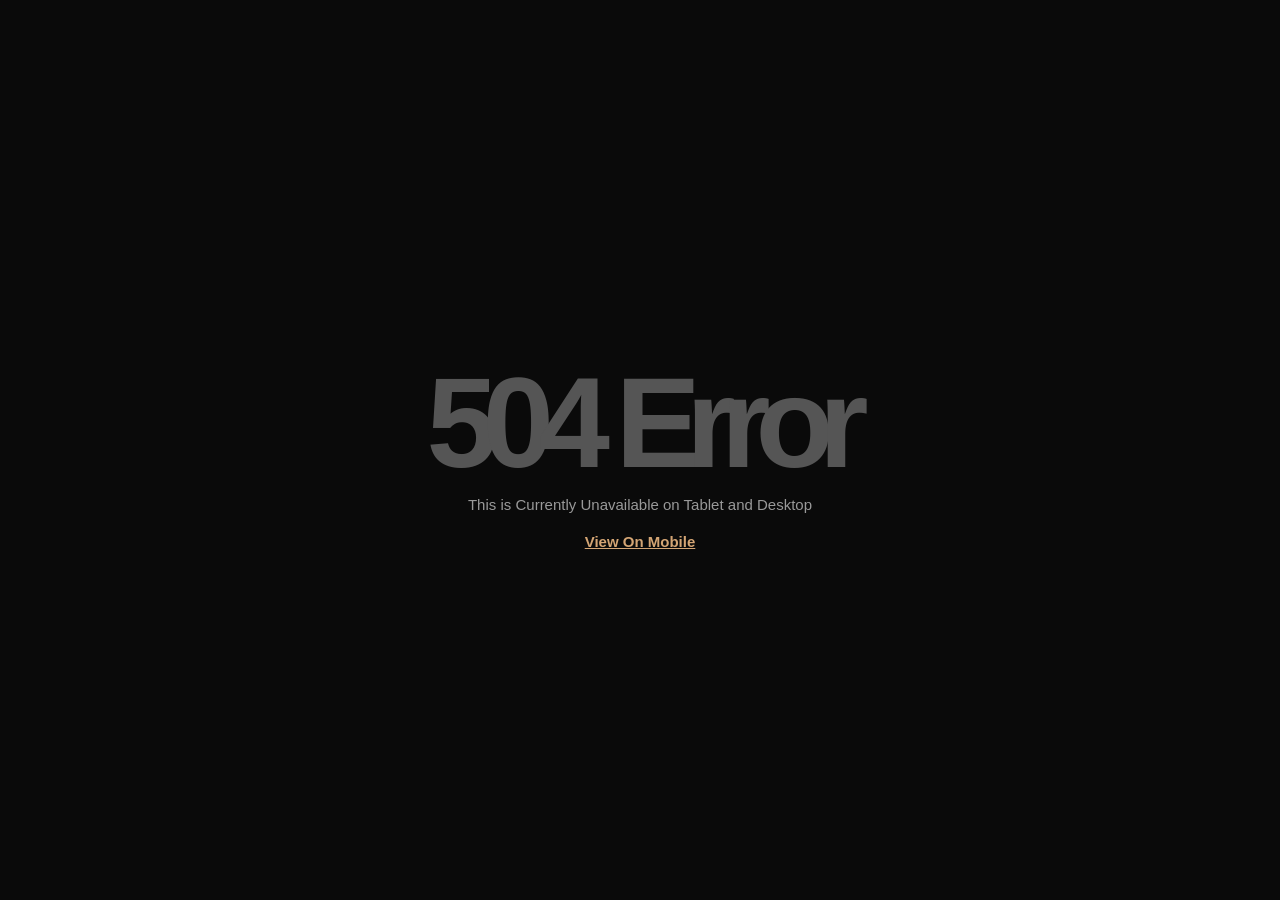
==== index.html @ 4d351e82 "Initial commit" ====
<!doctype html>
<html lang="en">
  <head>
    <meta charset="UTF-8" />
    <meta
      name="viewport"
      content="width=device-width, initial-scale=1.0, maximum-scale=1.0, user-scalable=no, viewport-fit=cover"
    />
    <title>Header</title>
    <link
      rel="icon"
      type="image/png"
      href="https://i.postimg.cc/TPxd7803/css.png"
    />

    <!-- Fonts -->
    <link rel="stylesheet" href="../font.css" />
    <!-- Main Styles -->
    <link rel="stylesheet" href="style.css" />
  </head>
  <body>
    <!-- Mobile Layout -->
    <div class="mobile-layout">
      <!-- Header -->
      <header class="header">
        <div class="header-wrapper"></div>
      </header>

      <!-- Main Content -->
      <main class="main" id="main">
        <!-- Home Page -->
        <div class="home" id="page-home">
          <div class="home-wrapper">
            <!-- Block 1 -->
            <div class="home-blocks block-1">
              <div class="block-1-main">
                <div class="block-1-name">
                  The Freedom<br />
                  Storage Tool
                </div>
                <div class="block-1-tagline">
                  The storage app that let you prepare ahead, saves time,
                  efforts and it corrects
                </div>
              </div>
            </div>
          </div>
        </div>
      </main>

      <!-- Footer -->
      <footer class="footer">
        <div class="footer-wrapper"></div>
      </footer>
    </div>

    <!-- Desktop Redirect -->
    <div class="redirect-page">
      <div class="redirect-container">
        <h1 class="redirect-title">504 Error</h1>
        <div class="redirect-text">
          <p class="redirect-subtext">
            This is Currently Unavailable on Tablet and Desktop
          </p>
          <a href="#" class="redirect-cta">View On Mobile</a>
        </div>
      </div>
    </div>

    <script src="style.js"></script>
  </body>
</html>
---- style.css ----
/* Master Media - Mobile Styles */

@import url("https://fonts.googleapis.com/css2?family=Manrope:wght@400;700&display=swap");

/* Animation Keyframes */
@keyframes slideDown {
  from {
    opacity: 0;
    transform: translateY(-8px);
  }
  to {
    opacity: 1;
    transform: translateY(0);
  }
}

@keyframes fadeIn {
  from {
    opacity: 0;
  }
  to {
    opacity: 1;
  }
}

/* Reset & Base */
* {
  margin: 0;
  padding: 0;
  box-sizing: border-box;
  user-select: none;
  -webkit-tap-highlight-color: transparent;
}

html,
body {
  font-family: "Gellix", sans-serif;
  height: 100%;
  overflow: hidden;
  background: #f0f2ff;
}

/* Mobile Layout */
.mobile-layout {
  display: flex;
  flex-direction: column;
  width: 100%;
  height: 100%;
  min-height: 100vh;
  background: linear-gradient(135deg, #e7eaff 0%, #8a8b8d 50%, #ffffff 100%);
}

/* Header */
.header {
  flex: 0 0 auto;
  /* background: rgba(255, 255, 255, 0.88); */
  background: transparent;
  backdrop-filter: blur(10px);
  padding: 14px 0;
  border-bottom: 0.5px solid rgba(107, 158, 255, 0.2);
  position: sticky;
  top: 0;
  z-index: 10;
}

.header-wrapper {
  display: flex;
  align-items: center;
  justify-content: space-between;
  padding: 0 24px;
}

/* Main Content */
.main {
  flex: 1;
  overflow-y: auto;
  -webkit-overflow-scrolling: touch;
}

/* Home */
.home {
  width: 100%;
  padding: 4px;
}

.home-wrapper {
  display: flex;
  flex-direction: column;
  gap: 10px;
  padding: 0 20px;
}

.block-1 {
  padding: 24px 24px 28px;
  border-radius: 5px;
  min-height: 540px;
}

.block-1-main {
  display: flex;
  flex-direction: column;
  align-items: center;
  justify-content: center;
  gap: 4px;
  margin-top: 96px;
}

.block-1-name {
  font-size: clamp(44px, 22vw, 60px);
  font-weight: 500;
  line-height: 0.7;
  letter-spacing: -3px;
  text-align: center;
  background: linear-gradient(160deg, #c8d8ff 0%, #484848 45%, #000000 100%);
  -webkit-background-clip: text;
  -webkit-text-fill-color: transparent;
  padding-bottom: 30px;
}

.block-1-tagline {
  font-size: 15px;
  color: rgba(200, 215, 255, 0.55);
  text-align: center;
  letter-spacing: -0.25px;
}

/* Footer */
.footer {
  flex: 0 0 auto;
  height: auto;
  /* background: rgba(255, 255, 255, 0.88); */
  background: transparent;
  backdrop-filter: blur(10px);
  border-top: 0.5px solid rgba(107, 158, 255, 0.2);
  position: sticky;
  bottom: 0;
  z-index: 10;
}

.footer-wrapper {
  width: 100%;
  display: flex;
  align-items: center;
  justify-content: space-around;
  padding: 0 10px;
}

/* Redirect Page (Desktop/Tablet) */
.redirect-page {
  display: none;
}

@media (min-width: 768px) {
  .mobile-layout {
    display: none;
  }

  .redirect-page {
    display: flex;
    width: 100%;
    height: 100vh;
    background-color: #0a0a0a;
    justify-content: center;
    align-items: center;
  }

  .redirect-container {
    text-align: center;
  }

  .redirect-title {
    font-size: 128px;
    color: #555;
    font-weight: 600;
    letter-spacing: -15px;
  }

  .redirect-subtext {
    color: #999;
    font-size: 15px;
    margin-bottom: 20px;
  }

  .redirect-cta {
    color: #d4a574;
    text-decoration: underline;
    font-weight: 700;
    font-size: 15px;
  }
}
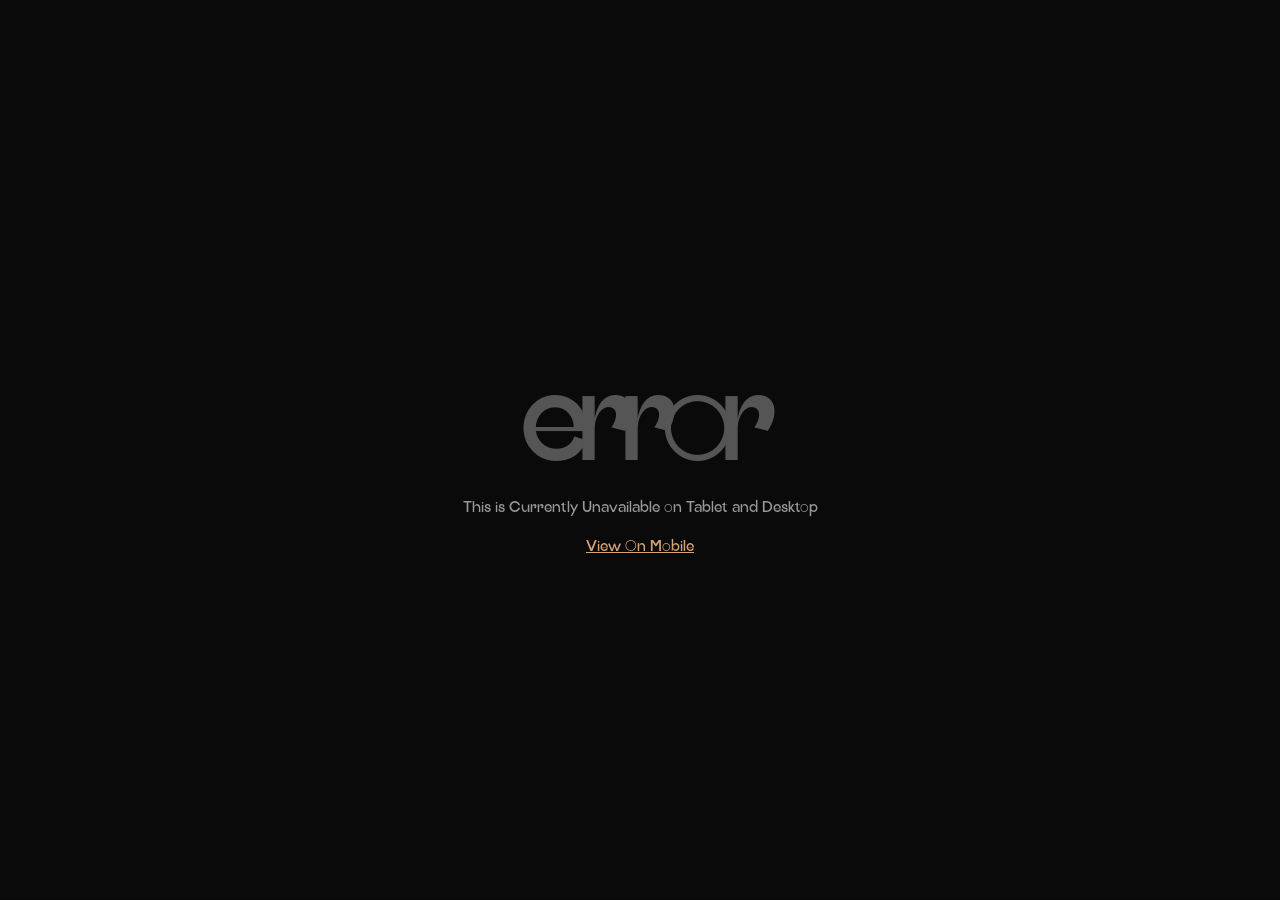
==== commit 6ce7ff76: "All Updates" ====
--- a/index.html
+++ b/index.html
@@ -1,63 +1,81 @@
 <!doctype html>
 <html lang="en">
   <head>
+    <!-- Document metadata -->
     <meta charset="UTF-8" />
     <meta
       name="viewport"
       content="width=device-width, initial-scale=1.0, maximum-scale=1.0, user-scalable=no, viewport-fit=cover"
     />
-    <title>Header</title>
+    <title>Layout</title>
+
+    <!-- Favicon -->
     <link
       rel="icon"
       type="image/png"
       href="https://i.postimg.cc/TPxd7803/css.png"
     />
 
-    <!-- Fonts -->
-    <link rel="stylesheet" href="../font.css" />
-    <!-- Main Styles -->
+    <!-- Fonts and styles -->
+    <link rel="stylesheet" href="font.css" />
     <link rel="stylesheet" href="style.css" />
+    <link rel="stylesheet" href="css/menu.css" />
   </head>
   <body>
-    <!-- Mobile Layout -->
+    <!-- Mobile layout wrapper -->
     <div class="mobile-layout">
-      <!-- Header -->
+      <!-- App header -->
       <header class="header">
         <div class="header-wrapper"></div>
       </header>
 
-      <!-- Main Content -->
+      <!-- Main content container -->
       <main class="main" id="main">
-        <!-- Home Page -->
-        <div class="home" id="page-home">
-          <div class="home-wrapper">
-            <!-- Block 1 -->
-            <div class="home-blocks block-1">
-              <div class="block-1-main">
-                <div class="block-1-name">
-                  The Freedom<br />
-                  Storage Tool
-                </div>
-                <div class="block-1-tagline">
-                  The storage app that let you prepare ahead, saves time,
-                  efforts and it corrects
-                </div>
+        <div class="main-wrapper">
+          <div class="header">
+            <div
+              class="selected-menu-title"
+              contenteditable="true"
+              role="textbox"
+              aria-label="Rename page"
+              spellcheck="false"
+            >
+              One
+            </div>
+            <img
+              class="menu-toggle-icon"
+              src="https://i.postimg.cc/7Zppx0c6/Menu-Toggle-Icon-coco.png"
+            />
+          </div>
+          <div class="page-board">
+            <div class="page-board-count">
+              <div class="page-board-number">1</div>
+            </div>
+            <div class="page-board-input">
+              <div class="page-board-name">
+                <input class="name" type="text" placeholder="Name" />
+              </div>
+              <div class="page-board-username">
+                <span class="username-prefix">@</span>
+                <input class="username" type="text" placeholder="Username" />
               </div>
             </div>
           </div>
         </div>
       </main>
 
-      <!-- Footer -->
+      <!-- Bottom navigation bar -->
       <footer class="footer">
         <div class="footer-wrapper"></div>
       </footer>
     </div>
 
-    <!-- Desktop Redirect -->
+    <aside class="menu-panel" id="menu-panel" aria-hidden="true"></aside>
+
+    <!-- Desktop / tablet redirect view -->
     <div class="redirect-page">
       <div class="redirect-container">
-        <h1 class="redirect-title">504 Error</h1>
+        <h1 class="redirect-title">error</h1>
         <div class="redirect-text">
           <p class="redirect-subtext">
             This is Currently Unavailable on Tablet and Desktop
@@ -67,6 +85,7 @@
       </div>
     </div>
 
-    <script src="style.js"></script>
+    <!-- Application script -->
+    <script src="script.js"></script>
   </body>
 </html>
--- a/font.css
+++ b/font.css
@@ -0,0 +1,96 @@
+@font-face {
+  font-family: "Myp";
+  src: url("font/myp.otf") format("opentype");
+  font-weight: 100 900;
+  font-style: normal;
+  font-display: swap;
+}
+
+/* Existing font declarations */
+
+/* Regular */
+@font-face {
+  font-family: "Gellix";
+  src:
+    url("font/Gellix-Thin.woff2") format("woff2"),
+    url("font/Gellix-Thin.woff") format("woff");
+  font-weight: 100;
+  font-style: normal;
+  font-display: swap;
+}
+
+@font-face {
+  font-family: "Gellix";
+  src:
+    url("font/Gellix-Light.woff2") format("woff2"),
+    url("font/Gellix-Light.woff") format("woff");
+  font-weight: 300;
+  font-style: normal;
+  font-display: swap;
+}
+
+@font-face {
+  font-family: "Gellix";
+  src:
+    url("font/Gellix-Regular.woff2") format("woff2"),
+    url("font/Gellix-Regular.woff") format("woff");
+  font-weight: 400;
+  font-style: normal;
+  font-display: swap;
+}
+
+@font-face {
+  font-family: "Gellix";
+  src:
+    url("font/Gellix-Medium.woff2") format("woff2"),
+    url("font/Gellix-Medium.woff") format("woff");
+  font-weight: 500;
+  font-style: normal;
+  font-display: swap;
+}
+
+@font-face {
+  font-family: "Gellix";
+  src:
+    url("font/Gellix-SemiBold.woff2") format("woff2"),
+    url("font/Gellix-SemiBold.woff") format("woff");
+  font-weight: 600;
+  font-style: normal;
+  font-display: swap;
+}
+
+@font-face {
+  font-family: "Gellix";
+  src:
+    url("font/Gellix-ExtraBold.woff2") format("woff2"),
+    url("font/Gellix-ExtraBold.woff") format("woff");
+  font-weight: 800;
+  font-style: normal;
+  font-display: swap;
+}
+
+/* Italic variants (if present) */
+@font-face {
+  font-family: "Gellix";
+  src:
+    url("font/Gellix-RegularItalic.woff2") format("woff2"),
+    url("font/Gellix-RegularItalic.woff") format("woff");
+  font-weight: 400;
+  font-style: italic;
+  font-display: swap;
+}
+
+@font-face {
+  font-family: "Gellix";
+  src:
+    url("font/Gellix-SemiBoldItalic.woff2") format("woff2"),
+    url("font/Gellix-SemiBoldItalic.woff") format("woff");
+  font-weight: 600;
+  font-style: italic;
+  font-display: swap;
+}
+
+html,
+body {
+  font-family: "Myp", sans-serif;
+}
--- a/style.css
+++ b/style.css
@@ -1,8 +1,12 @@
 /* Master Media - Mobile Styles */
 
-@import url("https://fonts.googleapis.com/css2?family=Manrope:wght@400;700&display=swap");
-
-/* Animation Keyframes */
+:root {
+  --bg-color: #031229;
+  --text-color: #f5f5f5;
+  --border-color: rgba(255, 255, 255, 0.2);
+  --font-family: "Myp", sans-serif;
+}
+
 @keyframes slideDown {
   from {
     opacity: 0;
@@ -34,10 +38,11 @@
 
 html,
 body {
-  font-family: "Gellix", sans-serif;
+  font-family: var(--font-family);
   height: 100%;
   overflow: hidden;
-  background: #f0f2ff;
+  background: var(--bg-color);
+  color: var(--text-color);
 }
 
 /* Mobile Layout */
@@ -45,29 +50,55 @@
   display: flex;
   flex-direction: column;
   width: 100%;
-  height: 100%;
   min-height: 100vh;
-  background: linear-gradient(135deg, #e7eaff 0%, #8a8b8d 50%, #ffffff 100%);
+  background: var(--bg-color);
 }
 
 /* Header */
-.header {
-  flex: 0 0 auto;
-  /* background: rgba(255, 255, 255, 0.88); */
+.header,
+.footer {
   background: transparent;
   backdrop-filter: blur(10px);
+  position: sticky;
+  z-index: 10;
+  width: 100%;
+}
+
+.header {
+  top: 0;
   padding: 14px 0;
-  border-bottom: 0.5px solid rgba(107, 158, 255, 0.2);
-  position: sticky;
-  top: 0;
-  z-index: 10;
+  /* border-bottom: 0.5px solid var(--border-color); */
+}
+
+.header-wrapper,
+.footer-wrapper {
+  display: flex;
+  align-items: center;
+  justify-content: space-between;
 }
 
 .header-wrapper {
-  display: flex;
-  align-items: center;
-  justify-content: space-between;
   padding: 0 24px;
+}
+
+.header-text {
+  display: flex;
+  gap: 3px;
+  align-items: center;
+}
+
+.header-title {
+  color: var(--text-color);
+  font-size: 30px;
+  letter-spacing: -0.05em;
+  font-weight: 500;
+}
+
+.header-title-badge {
+  width: 25px;
+  height: 25px;
+  object-fit: cover;
+  aspect-ratio: 1;
 }
 
 /* Main Content */
@@ -77,7 +108,6 @@
   -webkit-overflow-scrolling: touch;
 }
 
-/* Home */
 .home {
   width: 100%;
   padding: 4px;
@@ -90,64 +120,245 @@
   padding: 0 20px;
 }
 
-.block-1 {
-  padding: 24px 24px 28px;
-  border-radius: 5px;
-  min-height: 540px;
-}
-
-.block-1-main {
-  display: flex;
-  flex-direction: column;
-  align-items: center;
-  justify-content: center;
-  gap: 4px;
-  margin-top: 96px;
-}
-
-.block-1-name {
-  font-size: clamp(44px, 22vw, 60px);
-  font-weight: 500;
-  line-height: 0.7;
-  letter-spacing: -3px;
-  text-align: center;
-  background: linear-gradient(160deg, #c8d8ff 0%, #484848 45%, #000000 100%);
-  -webkit-background-clip: text;
-  -webkit-text-fill-color: transparent;
-  padding-bottom: 30px;
-}
-
-.block-1-tagline {
-  font-size: 15px;
-  color: rgba(200, 215, 255, 0.55);
-  text-align: center;
-  letter-spacing: -0.25px;
-}
-
 /* Footer */
 .footer {
-  flex: 0 0 auto;
-  height: auto;
-  /* background: rgba(255, 255, 255, 0.88); */
-  background: transparent;
-  backdrop-filter: blur(10px);
-  border-top: 0.5px solid rgba(107, 158, 255, 0.2);
-  position: sticky;
   bottom: 0;
-  z-index: 10;
+  /* border-top: 0.5px solid var(--border-color); */
 }
 
 .footer-wrapper {
-  width: 100%;
-  display: flex;
-  align-items: center;
   justify-content: space-around;
-  padding: 0 10px;
+  padding: 10px 30px;
+}
+
+.nav-items {
+  display: flex;
+  width: 100%;
+  gap: 4px;
+  padding: 0 20px;
+  align-items: center;
+  justify-content: space-between;
+}
+
+.nav-item {
+  display: flex;
+  flex-direction: column;
+  gap: 4px;
+  align-items: center;
+  justify-content: center;
+  flex-shrink: 0;
+}
+
+.nav-icon {
+  width: 25px;
+  height: 25px;
+  object-fit: cover;
+  aspect-ratio: 1;
+}
+
+.nav-title {
+  color: var(--text-color);
+  font-size: 16px;
+  letter-spacing: -0.07em;
+  font-weight: 400;
+}
+
+.nav-item.active .nav-title {
+  font-weight: 600;
+}
+
+.nav-item.active .nav-icon {
+  transform: translateY(-2px);
 }
 
 /* Redirect Page (Desktop/Tablet) */
 .redirect-page {
   display: none;
+}
+
+/* ========== Css Start Paste ========== */
+
+* {
+  font-family: "Myp", sans-serif;
+}
+
+body {
+  background-color: #031229;
+}
+
+.main,
+.main * {
+  box-sizing: border-box;
+}
+.main {
+  background: #031229;
+  padding: 44px;
+  display: flex;
+  flex-direction: column;
+  overflow: hidden;
+}
+.main-wrapper {
+  display: flex;
+  flex-direction: column;
+  gap: 0px;
+  align-items: center;
+  justify-content: flex-start;
+  align-self: stretch;
+  flex-shrink: 0;
+  position: relative;
+}
+.header {
+  display: flex;
+  flex-direction: row;
+  align-items: center;
+  justify-content: space-between;
+  align-self: stretch;
+  flex-shrink: 0;
+  position: relative;
+}
+.selected-menu-title {
+  color: #ffffff;
+  text-align: left;
+  font-family: "Myp", sans-serif;
+  font-size: 36px;
+  font-weight: 400;
+  position: relative;
+  cursor: text;
+  outline: none;
+}
+.menu-toggle-icon {
+  border-width: 1px;
+  border-style: solid;
+  border-image: linear-gradient(
+    135deg,
+    rgba(255, 255, 255, 1) 0%,
+    rgba(255, 255, 255, 0) 19.2307710647583%
+  );
+  border-image-slice: 1;
+  flex-shrink: 0;
+  width: 23px;
+  height: 23px;
+  position: relative;
+  object-fit: cover;
+  aspect-ratio: 1;
+  cursor: pointer;
+  z-index: 30;
+}
+.menu-panel {
+  position: fixed;
+  inset: 0 auto 0 0;
+  width: min(320px, 86vw);
+  z-index: 20;
+  transform: translateX(-100%);
+  transition: transform 240ms ease;
+  pointer-events: none;
+}
+.menu-panel.is-open {
+  transform: translateX(0);
+  pointer-events: auto;
+}
+.page-board {
+  background: #0a1b35;
+  padding: 24px;
+  display: flex;
+  flex-direction: column;
+  gap: 50px;
+  justify-content: center;
+  flex-shrink: 0;
+  width: 100%;
+  height: 340px;
+  position: relative;
+}
+.page-board-count {
+  background: #031229;
+  border-radius: 5px;
+  padding: 20px;
+  display: flex;
+  flex-direction: column;
+  gap: 10px;
+  align-items: center;
+  justify-content: center;
+  flex-shrink: 0;
+  width: 48px;
+  height: 48px;
+  position: relative;
+}
+.page-board-number {
+  color: #ffffff;
+  text-align: left;
+  font-family: "Myp", sans-serif;
+  font-size: 24px;
+  font-weight: 400;
+  position: relative;
+  display: flex;
+  align-items: center;
+  justify-content: center;
+}
+.page-board-input {
+  display: flex;
+  flex-direction: column;
+  gap: 9px;
+  align-items: flex-start;
+  justify-content: flex-start;
+  flex-shrink: 0;
+  position: relative;
+}
+.page-board-name {
+  background: #031229;
+  padding: 20px;
+  display: flex;
+  flex-direction: row;
+  gap: 10px;
+  align-items: center;
+  justify-content: flex-start;
+  flex-shrink: 0;
+  width: 100%;
+  height: 86px;
+  position: relative;
+}
+.name {
+  background: transparent;
+  border: 0;
+  color: #ffffff;
+  font-family: "Myp", sans-serif;
+  font-size: 20px;
+  font-weight: 400;
+  opacity: 0.8;
+  position: relative;
+  outline: none;
+  width: 100%;
+}
+.page-board-username {
+  background: #031229;
+  padding: 20px;
+  display: flex;
+  flex-direction: row;
+  gap: 0;
+  align-items: center;
+  justify-content: flex-start;
+  flex-shrink: 0;
+  width: 100%;
+  height: 86px;
+  position: relative;
+}
+.username {
+  background: transparent;
+  border: 0;
+  color: #ffffff;
+  font-family: "Myp", sans-serif;
+  font-size: 20px;
+  font-weight: 400;
+  opacity: 0.3;
+  position: relative;
+  outline: none;
+  width: 100%;
+}
+.username-prefix {
+  color: #ffffff;
+  font-family: "Myp", sans-serif;
+  font-size: 20px;
+  font-weight: 400;
+  opacity: 0.3;
 }
 
 @media (min-width: 768px) {
--- a/css/menu.css
+++ b/css/menu.css
@@ -0,0 +1,103 @@
+/* ========== Block 1 ========== */
+
+* {
+  font-family: "Myp", sans-serif;
+}
+
+body {
+  background-color: #031229;
+}
+
+.menu,
+.menu * {
+  box-sizing: border-box;
+}
+.menu {
+  background: #0a1b35;
+  padding: 109px 34px 106px 33px;
+  display: flex;
+  flex-direction: row;
+  align-items: center;
+  justify-content: space-between;
+  width: 320px;
+  height: 100vh;
+  position: relative;
+}
+.menu-wrapper {
+  display: flex;
+  flex-direction: column;
+  gap: 125px;
+  align-items: flex-start;
+  justify-content: flex-start;
+  flex: 1;
+  position: relative;
+}
+.brand {
+  display: flex;
+  flex-direction: row;
+  align-items: center;
+  justify-content: space-between;
+  align-self: stretch;
+  flex-shrink: 0;
+  position: relative;
+}
+.brand-name {
+  color: #ffffff;
+  text-align: left;
+  font-family: "Myp", sans-serif;
+  letter-spacing: -2px;
+  font-size: 36px;
+  font-weight: 500;
+  position: relative;
+  cursor: text;
+  outline: none;
+}
+.menu-items {
+  display: flex;
+  flex-direction: column;
+  gap: 10px;
+  align-items: flex-start;
+  justify-content: flex-start;
+  flex-shrink: 0;
+  width: 100%;
+  position: relative;
+}
+.menu-item {
+  display: flex;
+  flex-direction: row;
+  gap: 9px;
+  align-items: center;
+  justify-content: flex-start;
+  flex-shrink: 0;
+  position: relative;
+  cursor: pointer;
+}
+.menu-item:hover,
+.menu-item:focus {
+  opacity: 0.7;
+}
+.menu-icon {
+  border-width: 1px;
+  border-style: solid;
+  border-image: linear-gradient(
+    135deg,
+    rgba(255, 255, 255, 1) 0%,
+    rgba(255, 255, 255, 0) 19.2307710647583%
+  );
+  border-image-slice: 1;
+  flex-shrink: 0;
+  width: 23px;
+  height: 23px;
+  position: relative;
+  object-fit: cover;
+  aspect-ratio: 1;
+}
+.menu-title {
+  color: #ffffff;
+  text-align: left;
+  font-family: "Myp", sans-serif;
+  letter-spacing: -2px;
+  font-size: 36px;
+  font-weight: 400;
+  position: relative;
+}
